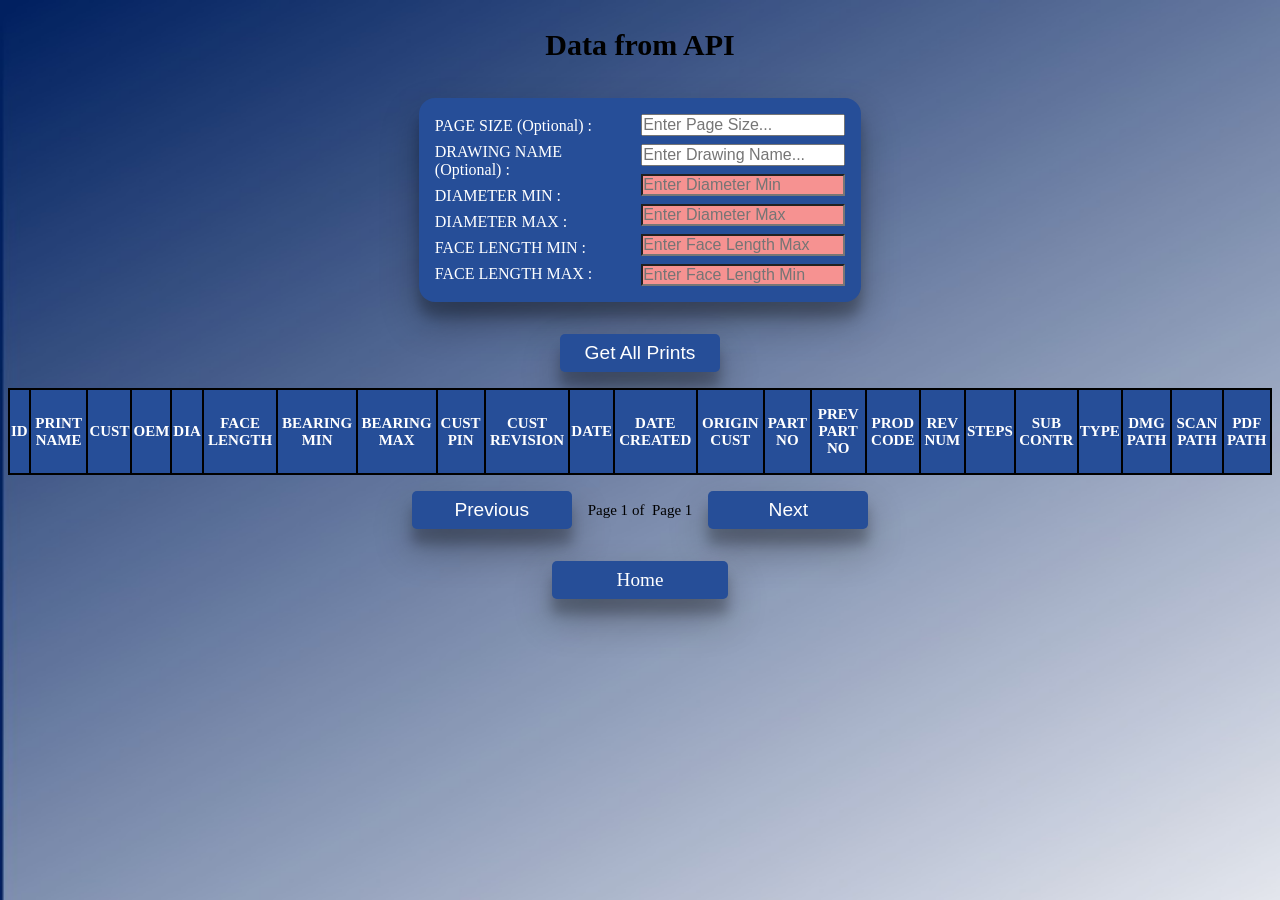
==== get-all-prints.html @ f66f1cf8 "commit" ====
<!DOCTYPE html>
<html lang="en">
	<head>
		<meta charset="UTF-8" />
		<meta name="viewport" content="width=device-width, initial-scale=1.0" />

		<title>Data Display</title>
		<link rel="stylesheet" href="/css/get-all-prints.css" />
		<script src="/js/get-all-prints.js" defer></script>
	</head>

	<body class="body-container">
		<div>
			<h1>Data from API</h1>
		</div>

		<form class="form-container" autocomplete="on">
			<div class="form-labels">
				<div>
					<label>PAGE SIZE (Optional) : </label>
				</div>
				<div>
					<label>DRAWING NAME (Optional) : </label>
				</div>
				<div>
					<label>DIAMETER MIN : </label>
				</div>
				<div>
					<label>DIAMETER MAX : </label>
				</div>
				<div>
					<label>FACE LENGTH MIN : </label>
				</div>
				<div>
					<label>FACE LENGTH MAX : </label>
				</div>
			</div>

			<div class="form-fields">
				<div>
					<input id="pageSize" type="text" name="pageSize" placeholder="Enter Page Size..." />
				</div>
				<div>
					<input id="drawingName" type="text" name="drawingName" placeholder="Enter Drawing Name..." />
				</div>
				<div>
					<input id="diameterMinValue" type="text" name="diameterMinValue" placeholder="Enter Diameter Min" required />
				</div>
				<div>
					<input id="diameterMaxValue" type="text" name="diameterMaxValue" placeholder="Enter Diameter Max" required />
				</div>
				<div>
					<input id="faceLengthMinValue" type="text" name="faceLengthMinValue" placeholder="Enter Face Length Max" required />
				</div>
				<div>
					<input id="faceLengthMaxValue" type="text" name="faceLengthMaxValue" placeholder="Enter Face Length Min" required />
				</div>
			</div>
		</form>
		<div>
			<button id="get-all-prints" type="button">Get All Prints</button>
		</div>

		<div class="table-output">
			<table>
				<thead>
					<tr>
						<th>ID</th>
						<!--#01-->
						<th>PRINT NAME</th>
						<!--#02-->
						<th>CUST</th>
						<!--#03-->
						<th>OEM</th>
						<!--#04-->
						<th>DIA</th>
						<!--#05-->
						<th>FACE LENGTH</th>
						<!--#06-->
						<th>BEARING MIN</th>
						<!--#07-->
						<th>BEARING MAX</th>
						<!--#08-->
						<th>CUST PIN</th>
						<!--#09-->
						<th>CUST REVISION</th>
						<!--#10-->
						<th>DATE</th>
						<!--#11-->
						<th>DATE CREATED</th>
						<!--#12-->
						<th>ORIGIN CUST</th>
						<!--#13-->
						<th>PART NO</th>
						<!--#14-->
						<th>PREV PART NO</th>
						<!--#15-->
						<th>PROD CODE</th>
						<!--#16-->
						<th>REV NUM</th>
						<!--#17-->
						<th>STEPS</th>
						<!--#18-->
						<th>SUB CONTR</th>
						<!--#19-->
						<th>TYPE</th>
						<!--#20-->
						<th>DMG PATH</th>
						<!--#21-->
						<th>SCAN PATH</th>
						<!--#22-->
						<th>PDF PATH</th>
						<!--#23-->
					</tr>
				</thead>

				<tbody id="results" class="results"></tbody>
			</table>
		</div>
		<div class="get-all-prints-bottom">
			<div id="paginationControls">
				<button id="prevPage" type="button">Previous</button>
				<span>
					<div id="current-page">Page 1</div>
				</span>
				<span>
					<div>&nbsp;of &nbsp;</div>
				</span>
				<span>
					<div id="total-pages">Page 1</div>
				</span>
				<button id="nextPage" type="button">Next</button>
			</div>

			<div class="home">
				<a href="admin-home.html">Home</a>
			</div>
		</div>
	</body>
</html>
---- css/get-all-prints.css ----
html {
	display: flex;
	flex-direction: column;
	align-items: center;
	justify-content: center;
}

html {
	background-image: url("../images/background.jpg");
	background-size: cover; /* Or 'contain' depending on your preference */
	background-repeat: no-repeat; /* Prevent the image from tiling */
	background-attachment: fixed;
}

body {
	display: flex;
	flex-direction: column;
	align-items: center;
	justify-content: center;
	font-size: 15px;
}

div.table-output table {
	min-height: 2rem;
	min-width: 100%;
	max-width: 100%;
	border-collapse: collapse;
	background-color: white;
}

div.table-output table thead tr th {
	padding-top: 1rem;
	padding-bottom: 1rem;
	max-height: 4 rem;
	background-color: rgb(38, 78, 152);
	color: white;
}

div.table-output table thead tr td {
	padding-top: 1rem;
	padding-bottom: 1rem;
	max-height: 4 rem;
	background-color: rgb(38, 78, 152);
	color: white;
}

th,
td {
	border: 0.125rem solid black;
	padding: clamp(0.8rem 1rem 2rem);
	text-align: center;
}

th {
	background-color: #f2f2f2;
}

@media print {
	@page {
		size: landscape;
	}
}

div.home {
	display: flex;
	flex-direction: row;
	align-items: center;
	justify-content: center;
	margin-top: 1.5rem;
	cursor: pointer;
	margin: 10px 0;
	padding: 0.5rem;
	background-color: rgb(38, 78, 152);
	border: none;
	border-radius: 5px;
	font-size: 1.2rem;
	color: white;
	text-decoration: none;
	box-shadow: rgba(0, 0, 0, 0.3) 0px 19px 38px, rgba(0, 0, 0, 0.22) 0px 15px 12px;
	transition: background-color 0.3s ease, transform 0.2s ease;
	min-width: 10rem;
	max-width: 10rem;
	margin: 1rem;
}

div.home a {
	color: white;
	text-decoration: none;
}

button#get-all-prints,
button#prevPage,
button#nextPage {
	margin-top: 1.5rem;
	cursor: pointer;
	display: block;
	margin: 10px 0;
	padding: 0.5rem;
	background-color: rgb(38, 78, 152);
	border: none;
	border-radius: 5px;
	font-size: 1.2rem;
	color: white;
	text-decoration: none;
	box-shadow: rgba(0, 0, 0, 0.3) 0px 19px 38px, rgba(0, 0, 0, 0.22) 0px 15px 12px;
	transition: background-color 0.3s ease, transform 0.2s ease;
	min-width: 10rem;
	max-width: 10rem;
	margin: 1rem;
}

div#paginationControls {
	display: flex;
	flex-direction: row;
	align-items: center;
	justify-content: center;
}

span#currentPage {
	font-size: 2rem;
	color: black;
}

form.form-container {
	margin-top: 1.5rem;
	cursor: pointer;
	display: flex;
	flex-direction: row;
	align-items: center;
	justify-content: center;
	margin: 1rem;
	padding: 0rem;
	background-color: rgb(38, 78, 152);
	border: none;
	border-radius: 1rem;
	font-size: 1rem;
	color: white;
	text-decoration: none;
	box-shadow: rgba(0, 0, 0, 0.3) 0px 19px 38px, rgba(0, 0, 0, 0.22) 0px 15px 12px;
	transition: background-color 0.3s ease, transform 0.2s ease;
	max-width: 35%;
	min-width: 35%;
}

div.form-labels div,
div.form-fields div {
	margin: 0rem;
	padding: 0rem;
	font-size: 1rem;

	font-style: bold;
}

div.form-fields div input {
	font-size: 1rem;
	margin: 0rem;
	padding: 0rem;
}

form.form-container div {
	margin: 0.5rem;
}

div.get-all-prints-bottom {
	display: flex;
	flex-direction: column;
	align-items: center;
	justify-content: center;
	width: auto;
}
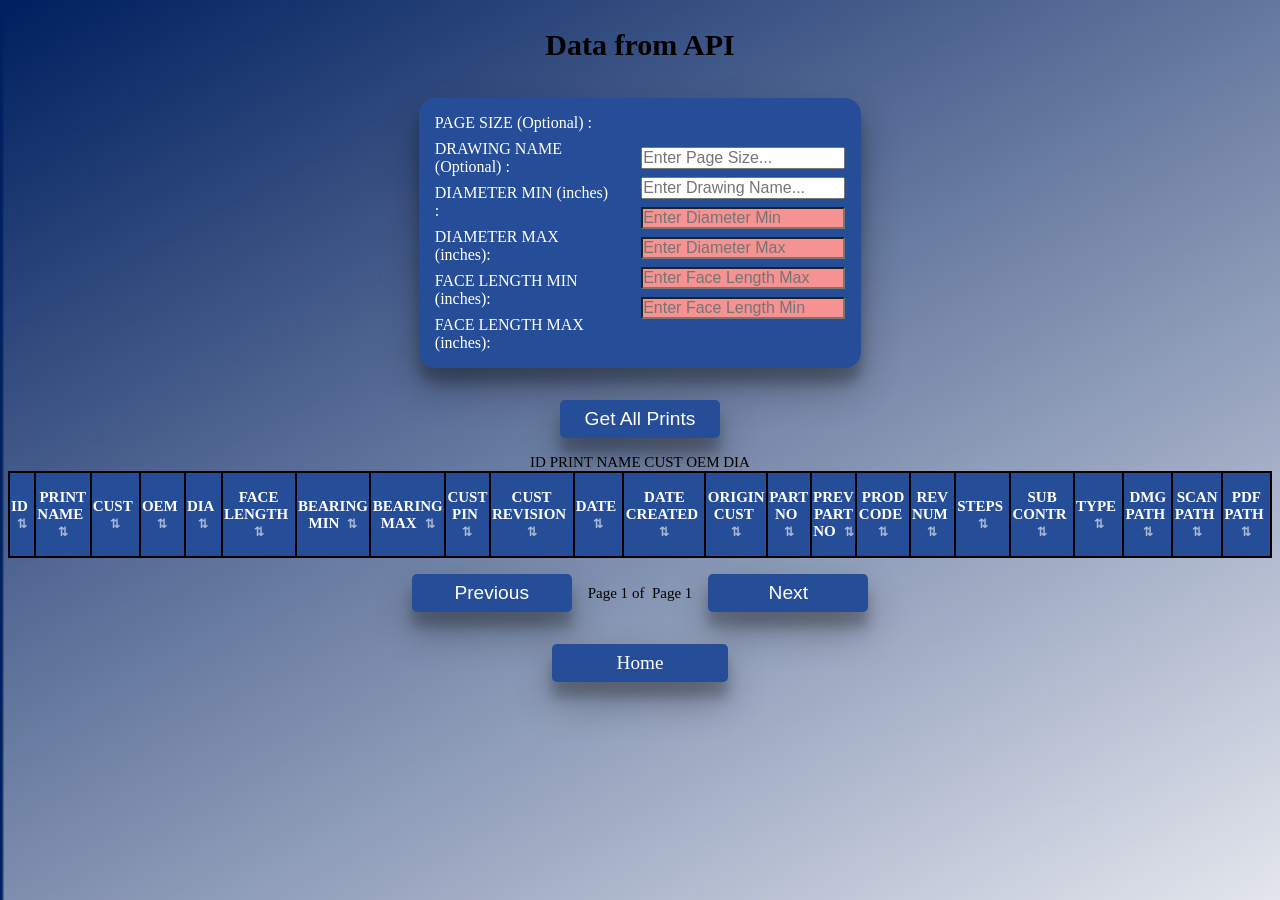
==== commit 665da7f7: "commit changed the register.js and get-all-prints.js: I changed the links to const variables loginPa" ====
--- a/get-all-prints.html
+++ b/get-all-prints.html
@@ -1,4 +1,4 @@
-<!DOCTYPE html>
+<!doctype html>
 <html lang="en">
 	<head>
 		<meta charset="UTF-8" />
@@ -23,16 +23,16 @@
 					<label>DRAWING NAME (Optional) : </label>
 				</div>
 				<div>
-					<label>DIAMETER MIN : </label>
+					<label>DIAMETER MIN (inches) : </label>
 				</div>
 				<div>
-					<label>DIAMETER MAX : </label>
+					<label>DIAMETER MAX (inches): </label>
 				</div>
 				<div>
-					<label>FACE LENGTH MIN : </label>
+					<label>FACE LENGTH MIN (inches): </label>
 				</div>
 				<div>
-					<label>FACE LENGTH MAX : </label>
+					<label>FACE LENGTH MAX (inches): </label>
 				</div>
 			</div>
 
@@ -60,57 +60,42 @@
 		<div>
 			<button id="get-all-prints" type="button">Get All Prints</button>
 		</div>
-
+		<thead>
+			<tr>
+				<th onclick="sortTable(0)">ID</th>
+				<th onclick="sortTable(1)">PRINT NAME</th>
+				<th onclick="sortTable(2)">CUST</th>
+				<th onclick="sortTable(3)">OEM</th>
+				<th onclick="sortTable(4)">DIA</th>
+			</tr>
+		</thead>
 		<div class="table-output">
 			<table>
 				<thead>
 					<tr>
-						<th>ID</th>
-						<!--#01-->
-						<th>PRINT NAME</th>
-						<!--#02-->
-						<th>CUST</th>
-						<!--#03-->
-						<th>OEM</th>
-						<!--#04-->
-						<th>DIA</th>
-						<!--#05-->
-						<th>FACE LENGTH</th>
-						<!--#06-->
-						<th>BEARING MIN</th>
-						<!--#07-->
-						<th>BEARING MAX</th>
-						<!--#08-->
-						<th>CUST PIN</th>
-						<!--#09-->
-						<th>CUST REVISION</th>
-						<!--#10-->
-						<th>DATE</th>
-						<!--#11-->
-						<th>DATE CREATED</th>
-						<!--#12-->
-						<th>ORIGIN CUST</th>
-						<!--#13-->
-						<th>PART NO</th>
-						<!--#14-->
-						<th>PREV PART NO</th>
-						<!--#15-->
-						<th>PROD CODE</th>
-						<!--#16-->
-						<th>REV NUM</th>
-						<!--#17-->
-						<th>STEPS</th>
-						<!--#18-->
-						<th>SUB CONTR</th>
-						<!--#19-->
-						<th>TYPE</th>
-						<!--#20-->
-						<th>DMG PATH</th>
-						<!--#21-->
-						<th>SCAN PATH</th>
-						<!--#22-->
-						<th>PDF PATH</th>
-						<!--#23-->
+						<th onclick="sortTable(0)">ID</th>
+						<th onclick="sortTable(1)">PRINT NAME</th>
+						<th onclick="sortTable(2)">CUST</th>
+						<th onclick="sortTable(3)">OEM</th>
+						<th onclick="sortTable(4)">DIA</th>
+						<th onclick="sortTable(5)">FACE LENGTH</th>
+						<th onclick="sortTable(6)">BEARING MIN</th>
+						<th onclick="sortTable(7)">BEARING MAX</th>
+						<th onclick="sortTable(8)">CUST PIN</th>
+						<th onclick="sortTable(9)">CUST REVISION</th>
+						<th onclick="sortTable(10)">DATE</th>
+						<th onclick="sortTable(11)">DATE CREATED</th>
+						<th onclick="sortTable(12)">ORIGIN CUST</th>
+						<th onclick="sortTable(13)">PART NO</th>
+						<th onclick="sortTable(14)">PREV PART NO</th>
+						<th onclick="sortTable(15)">PROD CODE</th>
+						<th onclick="sortTable(16)">REV NUM</th>
+						<th onclick="sortTable(17)">STEPS</th>
+						<th onclick="sortTable(18)">SUB CONTR</th>
+						<th onclick="sortTable(19)">TYPE</th>
+						<th onclick="sortTable(20)">DMG PATH</th>
+						<th onclick="sortTable(21)">SCAN PATH</th>
+						<th onclick="sortTable(22)">PDF PATH</th>
 					</tr>
 				</thead>
 
--- a/css/get-all-prints.css
+++ b/css/get-all-prints.css
@@ -11,7 +11,23 @@
 	background-repeat: no-repeat; /* Prevent the image from tiling */
 	background-attachment: fixed;
 }
+th {
+	cursor: pointer;
+	position: relative;
+	background-color: #1a3a6d; /* Matches your header color */
+	color: white;
+}
 
+th:after {
+	content: " \21C5"; /* Up/Down arrow symbol */
+	font-size: 0.8em;
+	padding-left: 5px;
+	opacity: 0.6;
+}
+
+th:hover {
+	background-color: #2a4a7d;
+}
 body {
 	display: flex;
 	flex-direction: column;
@@ -76,8 +92,12 @@
 	font-size: 1.2rem;
 	color: white;
 	text-decoration: none;
-	box-shadow: rgba(0, 0, 0, 0.3) 0px 19px 38px, rgba(0, 0, 0, 0.22) 0px 15px 12px;
-	transition: background-color 0.3s ease, transform 0.2s ease;
+	box-shadow:
+		rgba(0, 0, 0, 0.3) 0px 19px 38px,
+		rgba(0, 0, 0, 0.22) 0px 15px 12px;
+	transition:
+		background-color 0.3s ease,
+		transform 0.2s ease;
 	min-width: 10rem;
 	max-width: 10rem;
 	margin: 1rem;
@@ -102,8 +122,12 @@
 	font-size: 1.2rem;
 	color: white;
 	text-decoration: none;
-	box-shadow: rgba(0, 0, 0, 0.3) 0px 19px 38px, rgba(0, 0, 0, 0.22) 0px 15px 12px;
-	transition: background-color 0.3s ease, transform 0.2s ease;
+	box-shadow:
+		rgba(0, 0, 0, 0.3) 0px 19px 38px,
+		rgba(0, 0, 0, 0.22) 0px 15px 12px;
+	transition:
+		background-color 0.3s ease,
+		transform 0.2s ease;
 	min-width: 10rem;
 	max-width: 10rem;
 	margin: 1rem;
@@ -136,8 +160,12 @@
 	font-size: 1rem;
 	color: white;
 	text-decoration: none;
-	box-shadow: rgba(0, 0, 0, 0.3) 0px 19px 38px, rgba(0, 0, 0, 0.22) 0px 15px 12px;
-	transition: background-color 0.3s ease, transform 0.2s ease;
+	box-shadow:
+		rgba(0, 0, 0, 0.3) 0px 19px 38px,
+		rgba(0, 0, 0, 0.22) 0px 15px 12px;
+	transition:
+		background-color 0.3s ease,
+		transform 0.2s ease;
 	max-width: 35%;
 	min-width: 35%;
 }
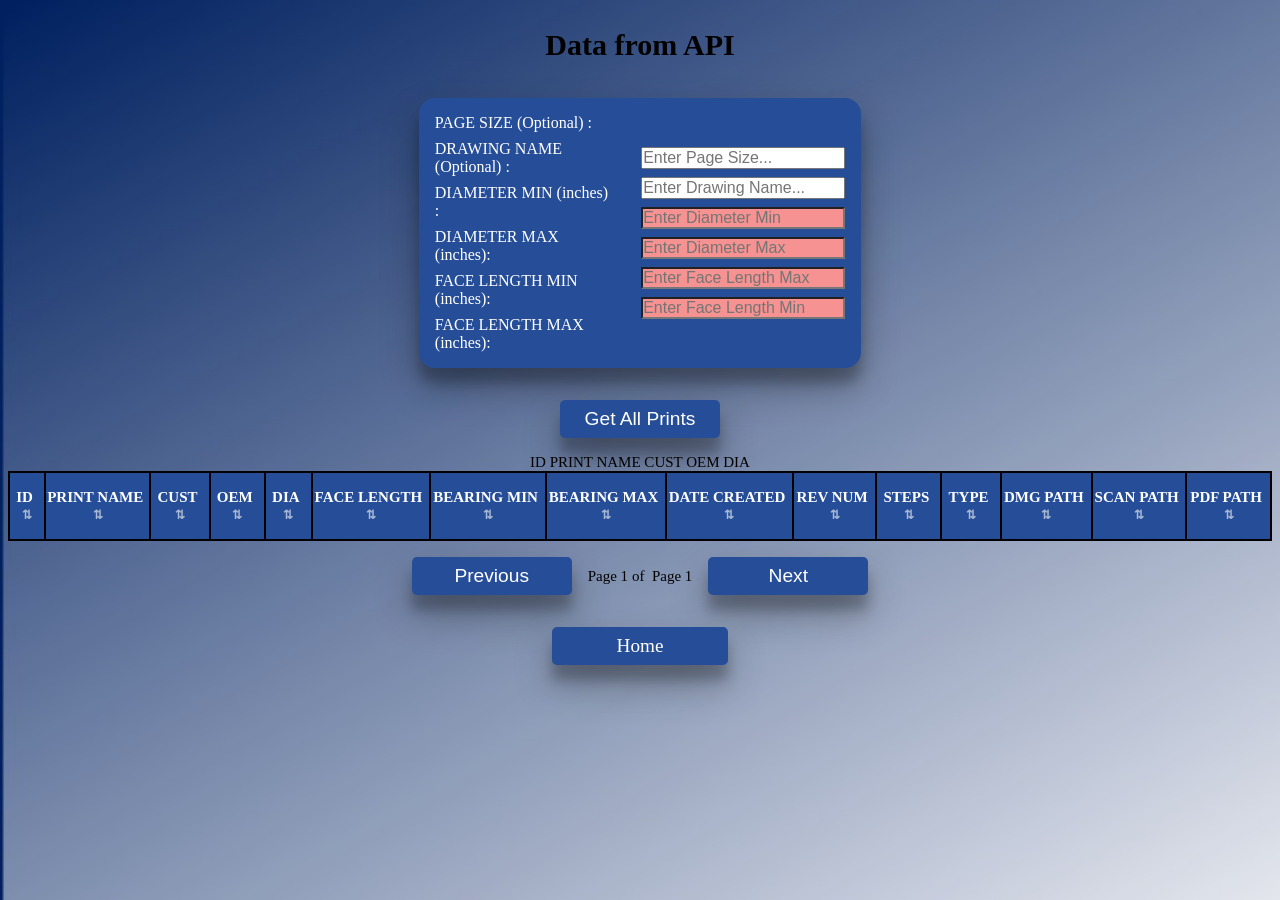
==== commit 0595fd81: "commit" ====
--- a/get-all-prints.html
+++ b/get-all-prints.html
@@ -81,17 +81,12 @@
 						<th onclick="sortTable(5)">FACE LENGTH</th>
 						<th onclick="sortTable(6)">BEARING MIN</th>
 						<th onclick="sortTable(7)">BEARING MAX</th>
-						<th onclick="sortTable(8)">CUST PIN</th>
-						<th onclick="sortTable(9)">CUST REVISION</th>
-						<th onclick="sortTable(10)">DATE</th>
+
 						<th onclick="sortTable(11)">DATE CREATED</th>
-						<th onclick="sortTable(12)">ORIGIN CUST</th>
-						<th onclick="sortTable(13)">PART NO</th>
-						<th onclick="sortTable(14)">PREV PART NO</th>
-						<th onclick="sortTable(15)">PROD CODE</th>
+
 						<th onclick="sortTable(16)">REV NUM</th>
 						<th onclick="sortTable(17)">STEPS</th>
-						<th onclick="sortTable(18)">SUB CONTR</th>
+
 						<th onclick="sortTable(19)">TYPE</th>
 						<th onclick="sortTable(20)">DMG PATH</th>
 						<th onclick="sortTable(21)">SCAN PATH</th>
